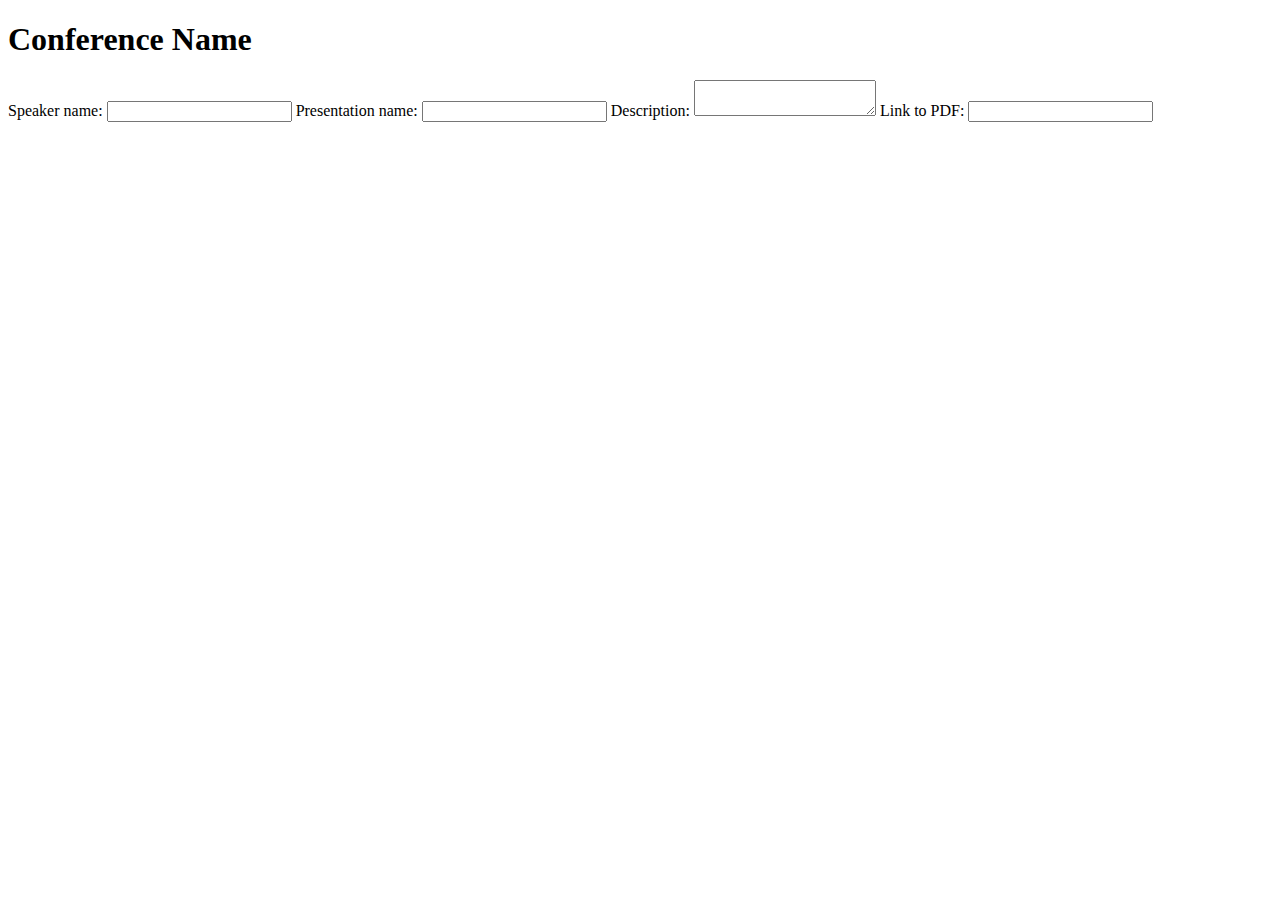
==== html/index.html @ f2527ee9 "Basic form" ====
<!DOCTYPE html>
<html lang="en">
  <head></head>
  <body>
    <h1>Conference Name</h1>
    <div id="container" class="col"></div>
  </body>
  <label for="speaker-name">Speaker name:
    <input id="speaker-name">
  </label>
  <label for="presentation-name">Presentation name:
    <input id="presentation-name">
  </label>
  <label for="description">Description:
    <textarea id="description"></textarea>
  </label>
  <label for="link">Link to PDF:
    <input id="link">
  </label>
</html>
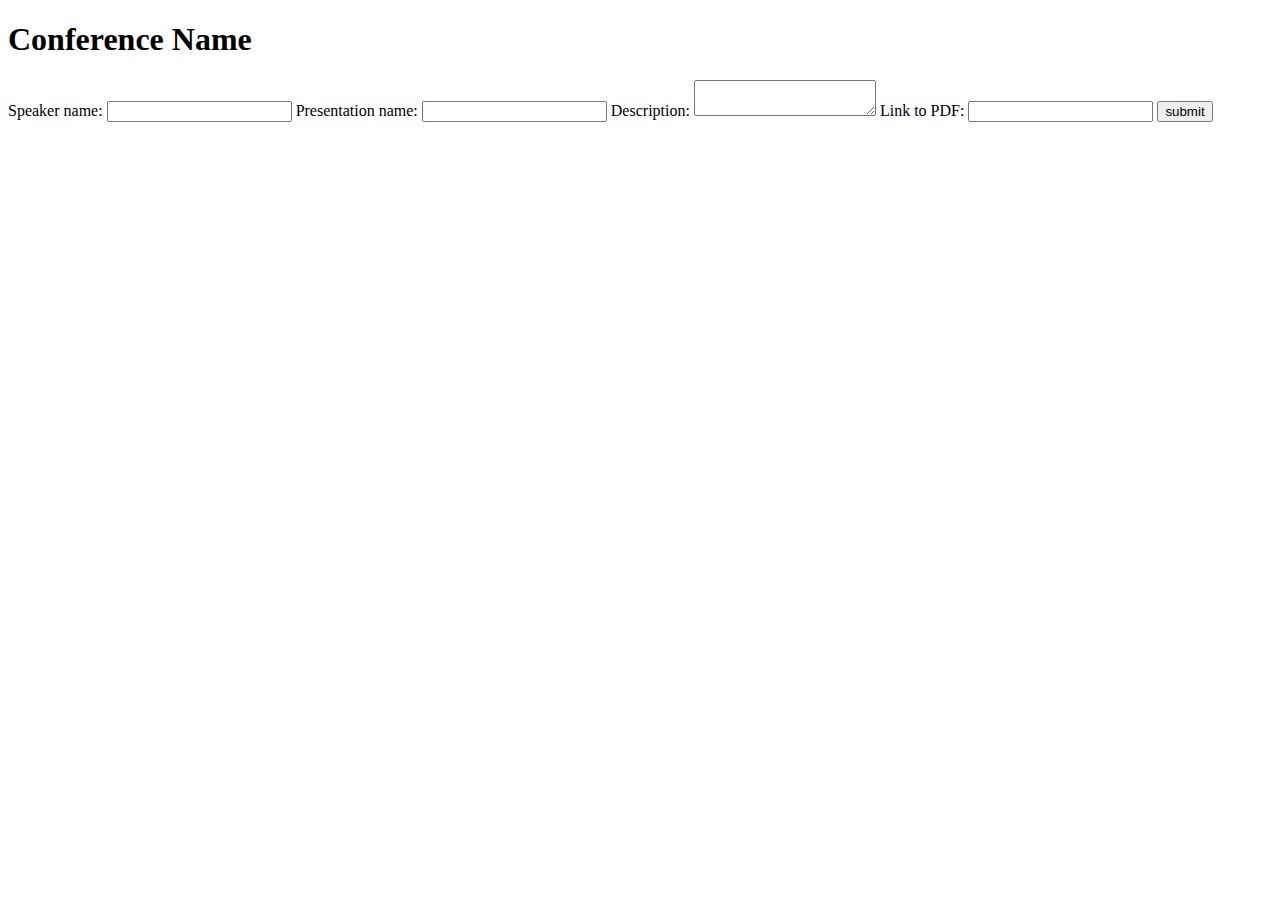
==== commit cc3756a4: "Added submit button" ====
--- a/html/index.html
+++ b/html/index.html
@@ -17,4 +17,5 @@
   <label for="link">Link to PDF:
     <input id="link">
   </label>
+  <button>submit</button>
 </html>